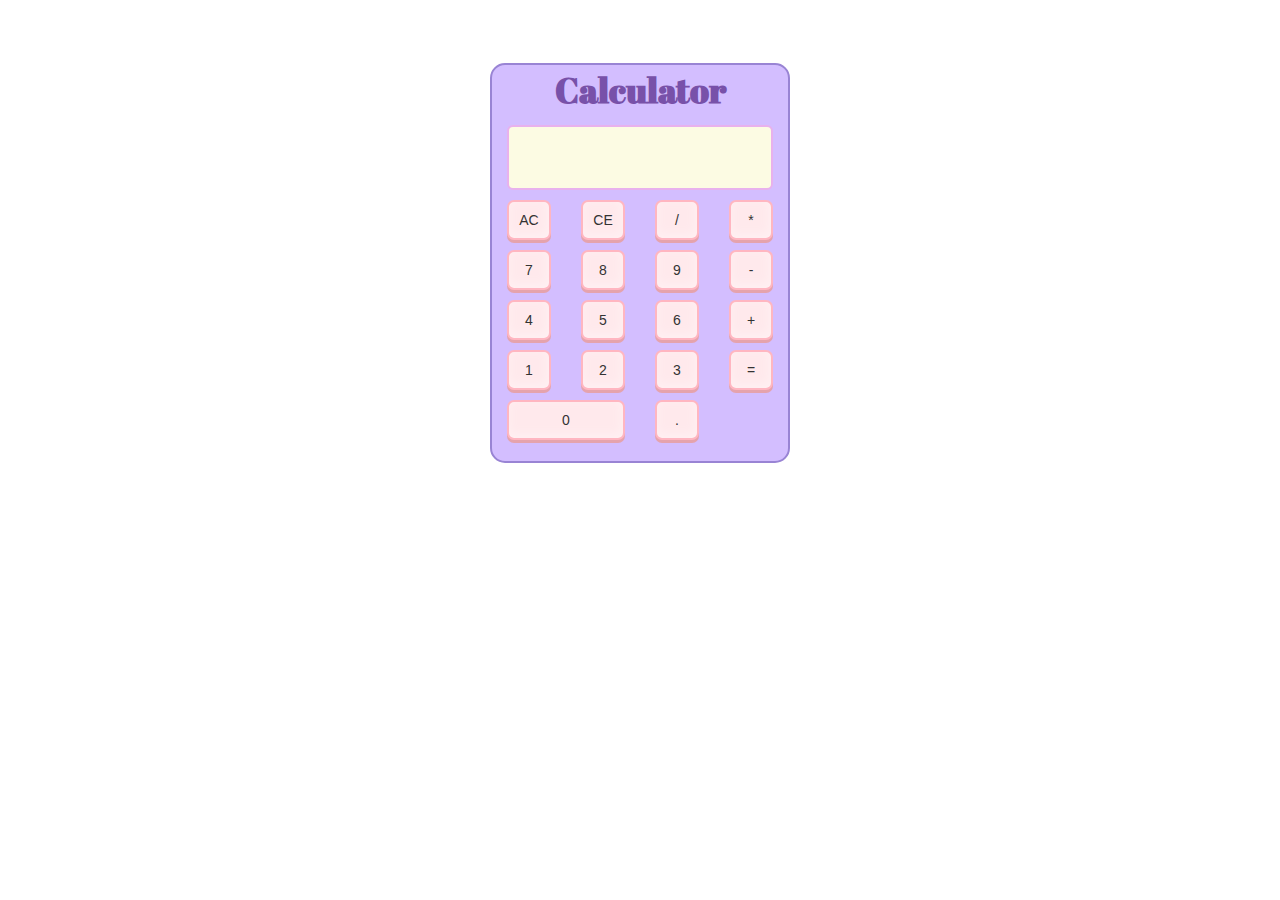
==== advanced_front_end_dev_projects/calculator/index.html @ d47f9a4e "wip" ====
<!doctype html>
<html>
  <head>
    <meta name="viewport" content="width=device-width, initial-scale=1">
    
    <link rel="stylesheet" href="style.css">
    <link rel="stylesheet" href="https://maxcdn.bootstrapcdn.com/bootstrap/3.3.7/css/bootstrap.min.css">
    
    <link href="https://fonts.googleapis.com/css?family=Abril+Fatface|Poppins:300" rel="stylesheet">    
    
    <script type="text/javascript" src="http://ajax.googleapis.com/ajax/libs/jquery/1.7.1/jquery.min.js"></script>
    <script src="script.js"></script>
  </head>
  <body>
    <!-- header -->
    <div class="header">
      <div class="container container-fluid">

      </div>
    </div>

    <!-- main content -->
    <div class="main container-fluid">
      <div id="calculator">
        <!-- title -->
        <div id='title' class='text-center'>
          <p><b>Calculator</b></p>
        </div>
        <!-- view calculations here -->
        <div class="container-fluid">
          <div id="results"></div>
        </div>
        <div class="container-fluid">
          <!-- first row of calc -->
          <div class="row">
            <div class="col-xs-3 button" id="clear"><button>AC</button></div>
            <div class="col-xs-3 button" id="clear-all"><button>CE</button></div>
            <div class="col-xs-3" id="divide"><button>/</button></div>
            <div class="col-xs-3" id="multiply"><button>*</button></div>
          </div>
          <!-- second row of calc -->
          <div class="row buttons">
            <div class="col-xs-3" id="7"><button>7</button></div>
            <div class="col-xs-3" id="8"><button>8</button></div>
            <div class="col-xs-3" id="9"><button>9</button></div>
            <div class="col-xs-3" id="subtract"><button>-</button></div>
          </div>
          <!-- third row of calc -->
          <div class="row buttons">
            <div class="col-xs-3" id="4"><button>4</button></div>
            <div class="col-xs-3" id="5"><button>5</button></div>
            <div class="col-xs-3" id="6"><button>6</button></div>
            <div class="col-xs-3" id="add"><button>+</button></div>
          </div>
          <!-- fourth row of calc -->
          <div class="row buttons">
            <div class="col-xs-3" id="1"><button>1</button></div>
            <div class="col-xs-3" id="2"><button>2</button></div>
            <div class="col-xs-3" id="3"><button>3</button></div>
            <div class="col-xs-3" id=""></div>
          </div>
          <!-- fourth row of calc -->
          <div class="row buttons">
            <div class="col-xs-6" id="0"><button>0</button></div>
            <div class="col-xs-3" id="decimal"><button>.</button></div>
            <div class="col-xs-3" id="equals"><button>=</button></div>
          </div>
        </div>
      </div>
    </div>
    
    <!-- footer -->
    <div class="footer">
      <div class="container">

      </div>
    </div>


  </body>
</html>
---- advanced_front_end_dev_projects/calculator/style.css ----
/* TODO: use CSS grid */
/* color scheme: https://coolors.co/d3beff-e8b1ed-c585b3-caa8f5-9984d4 */
html, body {
  margin: 0;
  padding: 0;
}

body {
  background-color: #E8B1ED;
  font-family: 'Poppins', Sans-Serif;
  font-size: 14px;
  color: red;
}

/* title */
#title {
  font-family: 'Abril Fatface', Cursive;
  font-size: 35px;
  color: #7851A9;
}

/* results box -- all entries displayed here */
#results {
  height: 65px;
  margin-left: auto;
  margin-right: auto;
  margin-bottom: 10px;
  border: 2px solid #E8B1ED;
  border-radius: 6px;
  background-color: #FCFBE3;
}

/* calculator */
#calculator {
  height: 400px;
  width: 300px;
  margin-top: 5%;
  margin-left: auto;
  margin-right: auto;
  background-color: #D3BEFF;
  border: 2px solid #9984D4;
  border-radius: 15px;
}

.row {
  margin-bottom: 10px;
}

/* buttons */
button {
  border-radius: 7px;
  background-color: #FFE9EC;
  height: 40px;
  width: 100%;
  border: 2px solid #FFB6C1;
  box-shadow: 0px 3px 0px 0px #E5A3AD, inset -1px -3px 10px 1px #FFF0F2;
}

button:active {
  transform: translate(0px, 3px);
  box-shadow: none;
}

button:focus {
  outline: 0;
}

/* equal button */
#equals {
  margin-top: -50px;
  height: 100px;
}
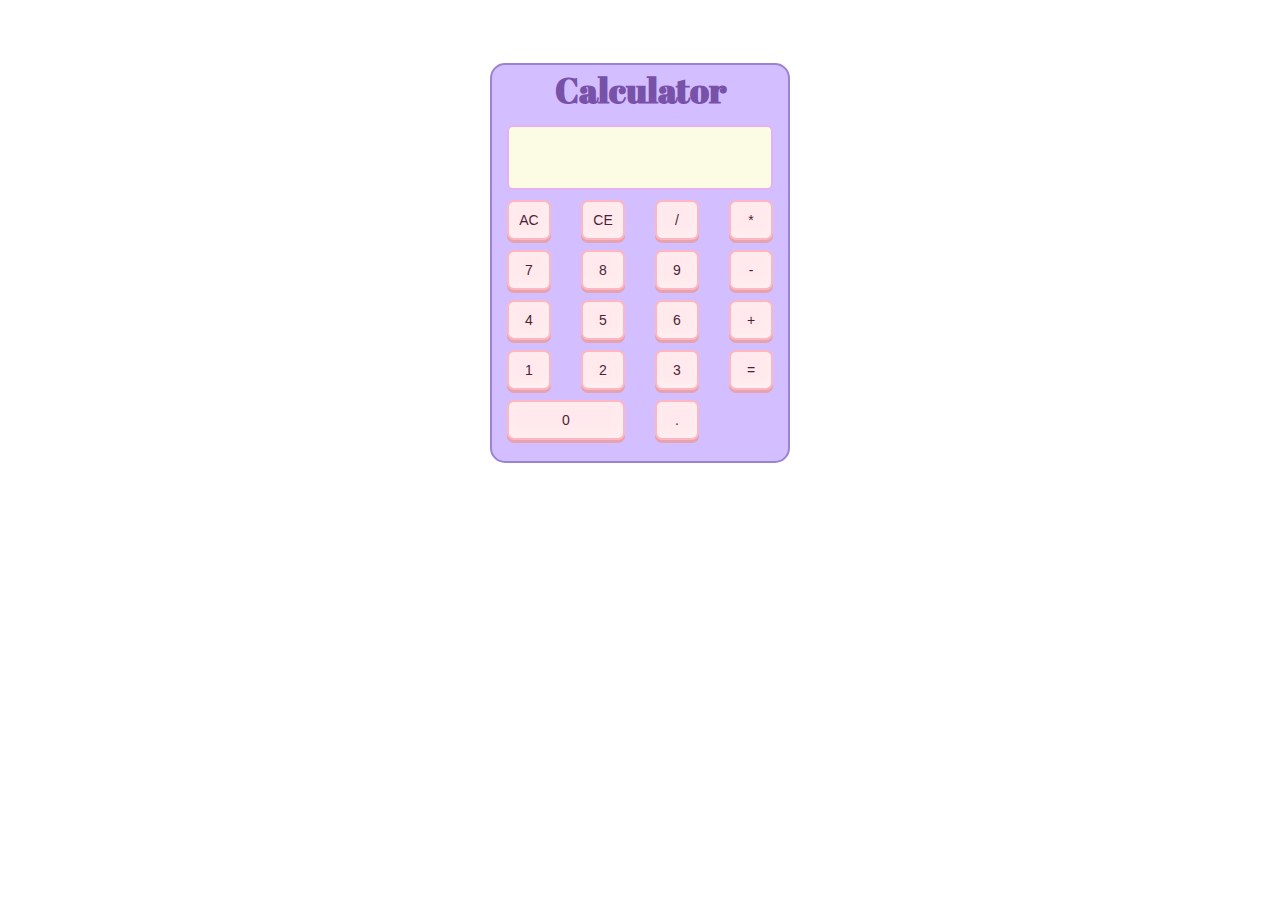
==== commit 9bcfe115: "add value to number buttons" ====
--- a/advanced_front_end_dev_projects/calculator/index.html
+++ b/advanced_front_end_dev_projects/calculator/index.html
@@ -9,7 +9,7 @@
     <link href="https://fonts.googleapis.com/css?family=Abril+Fatface|Poppins:300" rel="stylesheet">    
     
     <script type="text/javascript" src="http://ajax.googleapis.com/ajax/libs/jquery/1.7.1/jquery.min.js"></script>
-    <script src="script.js"></script>
+    <script src="calculator.js"></script>
   </head>
   <body>
     <!-- header -->
@@ -40,28 +40,28 @@
           </div>
           <!-- second row of calc -->
           <div class="row buttons">
-            <div class="col-xs-3" id="7"><button>7</button></div>
-            <div class="col-xs-3" id="8"><button>8</button></div>
-            <div class="col-xs-3" id="9"><button>9</button></div>
+            <div class="col-xs-3" id="7"><button value='7'>7</button></div>
+            <div class="col-xs-3" id="8"><button value='8'>8</button></div>
+            <div class="col-xs-3" id="9"><button value='9'>9</button></div>
             <div class="col-xs-3" id="subtract"><button>-</button></div>
           </div>
           <!-- third row of calc -->
           <div class="row buttons">
-            <div class="col-xs-3" id="4"><button>4</button></div>
-            <div class="col-xs-3" id="5"><button>5</button></div>
-            <div class="col-xs-3" id="6"><button>6</button></div>
+            <div class="col-xs-3" id="4"><button value='4'>4</button></div>
+            <div class="col-xs-3" id="5"><button value='5'>5</button></div>
+            <div class="col-xs-3" id="6"><button value='6'>6</button></div>
             <div class="col-xs-3" id="add"><button>+</button></div>
           </div>
           <!-- fourth row of calc -->
           <div class="row buttons">
-            <div class="col-xs-3" id="1"><button>1</button></div>
-            <div class="col-xs-3" id="2"><button>2</button></div>
-            <div class="col-xs-3" id="3"><button>3</button></div>
+            <div class="col-xs-3" id="1"><button value='1'>1</button></div>
+            <div class="col-xs-3" id="2"><button value='2'>2</button></div>
+            <div class="col-xs-3" id="3"><button value='3'>3</button></div>
             <div class="col-xs-3" id=""></div>
           </div>
           <!-- fourth row of calc -->
           <div class="row buttons">
-            <div class="col-xs-6" id="0"><button>0</button></div>
+            <div class="col-xs-6" id="0" value='0'><button>0</button></div>
             <div class="col-xs-3" id="decimal"><button>.</button></div>
             <div class="col-xs-3" id="equals"><button>=</button></div>
           </div>
--- a/advanced_front_end_dev_projects/calculator/style.css
+++ b/advanced_front_end_dev_projects/calculator/style.css
@@ -9,7 +9,10 @@
   background-color: #E8B1ED;
   font-family: 'Poppins', Sans-Serif;
   font-size: 14px;
-  color: red;
+}
+
+.row {
+  margin-bottom: 10px;
 }
 
 /* title */
@@ -40,10 +43,7 @@
   background-color: #D3BEFF;
   border: 2px solid #9984D4;
   border-radius: 15px;
-}
-
-.row {
-  margin-bottom: 10px;
+  color: #4C1F36;
 }
 
 /* buttons */
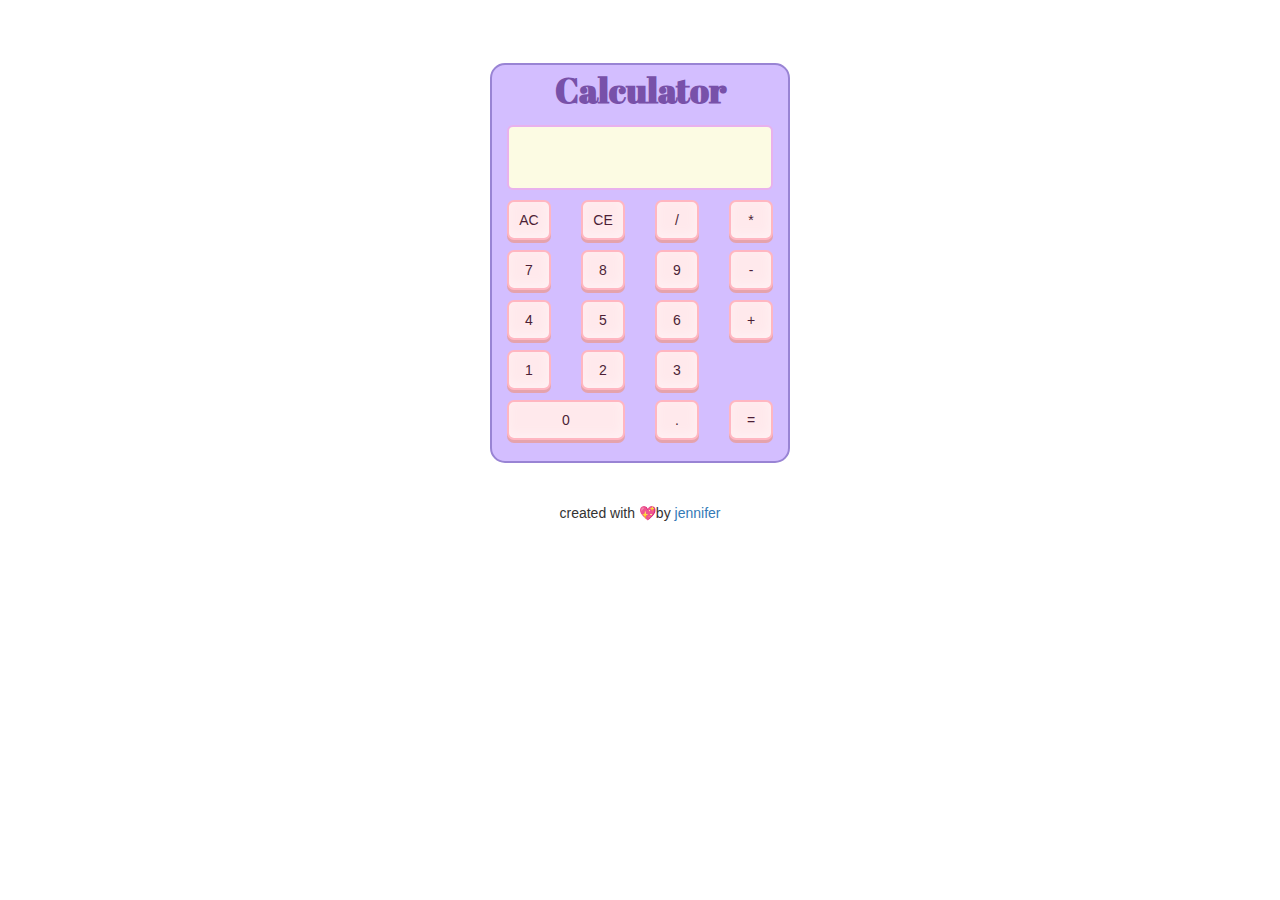
==== commit ea82d0ed: "add footer" ====
--- a/advanced_front_end_dev_projects/calculator/index.html
+++ b/advanced_front_end_dev_projects/calculator/index.html
@@ -1,13 +1,14 @@
 <!doctype html>
 <html>
   <head>
+    <title>calculator</title>
     <meta name="viewport" content="width=device-width, initial-scale=1">
-    
+
     <link rel="stylesheet" href="style.css">
     <link rel="stylesheet" href="https://maxcdn.bootstrapcdn.com/bootstrap/3.3.7/css/bootstrap.min.css">
-    
-    <link href="https://fonts.googleapis.com/css?family=Abril+Fatface|Poppins:300" rel="stylesheet">    
-    
+
+    <link href="https://fonts.googleapis.com/css?family=Abril+Fatface|Poppins:300" rel="stylesheet">
+
     <script type="text/javascript" src="http://ajax.googleapis.com/ajax/libs/jquery/1.7.1/jquery.min.js"></script>
     <script src="calculator.js"></script>
   </head>
@@ -33,24 +34,24 @@
         <div class="container-fluid">
           <!-- first row of calc -->
           <div class="row">
-            <div class="col-xs-3 button" id="clear"><button>AC</button></div>
-            <div class="col-xs-3 button" id="clear-all"><button>CE</button></div>
-            <div class="col-xs-3" id="divide"><button>/</button></div>
-            <div class="col-xs-3" id="multiply"><button>*</button></div>
+            <div class="col-xs-3 button" id="all-cancel"><button value='All Cancel'>AC</button></div>
+            <div class="col-xs-3 button" id="clear-entry"><button value='Clear Entry'>CE</button></div>
+            <div class="col-xs-3" id="divide"><button value='/'>/</button></div>
+            <div class="col-xs-3" id="multiply"><button value='*'>*</button></div>
           </div>
           <!-- second row of calc -->
           <div class="row buttons">
             <div class="col-xs-3" id="7"><button value='7'>7</button></div>
             <div class="col-xs-3" id="8"><button value='8'>8</button></div>
             <div class="col-xs-3" id="9"><button value='9'>9</button></div>
-            <div class="col-xs-3" id="subtract"><button>-</button></div>
+            <div class="col-xs-3" id="subtract"><button value='-'>-</button></div>
           </div>
           <!-- third row of calc -->
           <div class="row buttons">
             <div class="col-xs-3" id="4"><button value='4'>4</button></div>
             <div class="col-xs-3" id="5"><button value='5'>5</button></div>
             <div class="col-xs-3" id="6"><button value='6'>6</button></div>
-            <div class="col-xs-3" id="add"><button>+</button></div>
+            <div class="col-xs-3" id="add"><button value='+'>+</button></div>
           </div>
           <!-- fourth row of calc -->
           <div class="row buttons">
@@ -61,18 +62,20 @@
           </div>
           <!-- fourth row of calc -->
           <div class="row buttons">
-            <div class="col-xs-6" id="0" value='0'><button>0</button></div>
-            <div class="col-xs-3" id="decimal"><button>.</button></div>
-            <div class="col-xs-3" id="equals"><button>=</button></div>
+            <div class="col-xs-6" id="0"><button value='0'>0</button></div>
+            <div class="col-xs-3" id="decimal"><button value='.'>.</button></div>
+            <div class="col-xs-3" id="equals"><button value='='>=</button></div>
           </div>
         </div>
       </div>
     </div>
-    
+
+    <br/><br/>
+
     <!-- footer -->
     <div class="footer">
       <div class="container">
-
+        <p class="text-center">created with 💖by <a href="https://github.com/Corvids/freecodecamp_projects/tree/master/advanced_front_end_dev_projects/calculator" target="_blank">jennifer</a></p>
       </div>
     </div>
 
--- a/advanced_front_end_dev_projects/calculator/style.css
+++ b/advanced_front_end_dev_projects/calculator/style.css
@@ -1,8 +1,11 @@
-/* TODO: use CSS grid */
-/* color scheme: https://coolors.co/d3beff-e8b1ed-c585b3-caa8f5-9984d4 */
-html, body {
-  margin: 0;
-  padding: 0;
+/* for viewport */
+@-ms-viewport{
+  width: device-width;
+}
+@media screen and (max-width:400px) {
+    @-ms-viewport{
+        width:320px;
+    }
 }
 
 body {
@@ -67,6 +70,5 @@
 
 /* equal button */
 #equals {
-  margin-top: -50px;
-  height: 100px;
+  margin-top: 0px;
 }
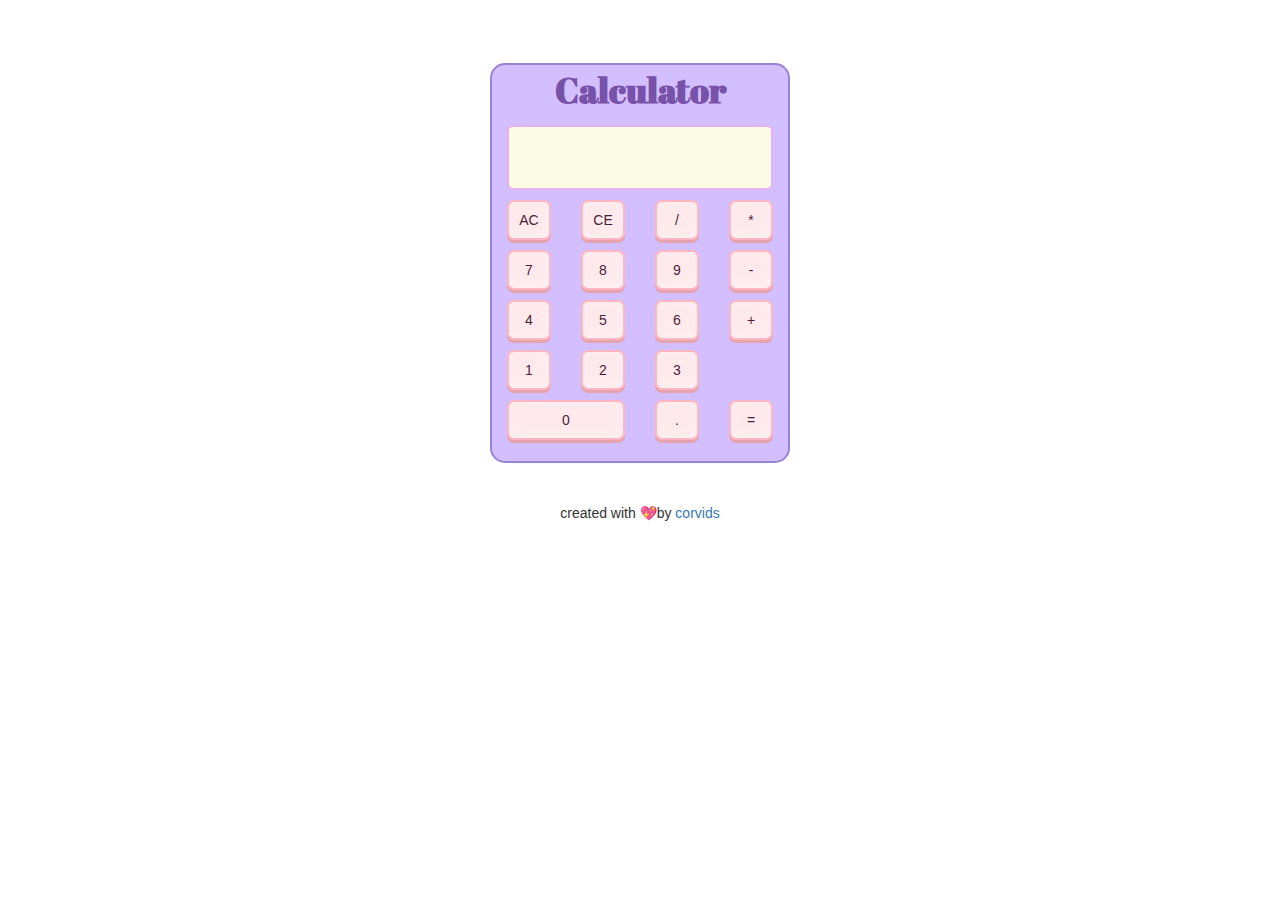
==== commit bea7dc07: "update footer" ====
--- a/advanced_front_end_dev_projects/calculator/index.html
+++ b/advanced_front_end_dev_projects/calculator/index.html
@@ -75,7 +75,7 @@
     <!-- footer -->
     <div class="footer">
       <div class="container">
-        <p class="text-center">created with 💖by <a href="https://github.com/Corvids/freecodecamp_projects/tree/master/advanced_front_end_dev_projects/calculator" target="_blank">jennifer</a></p>
+        <p class="text-center">created with 💖by <a href="https://github.com/Corvids/freecodecamp_projects/tree/master/advanced_front_end_dev_projects/calculator" target="_blank">corvids</a></p>
       </div>
     </div>
 
